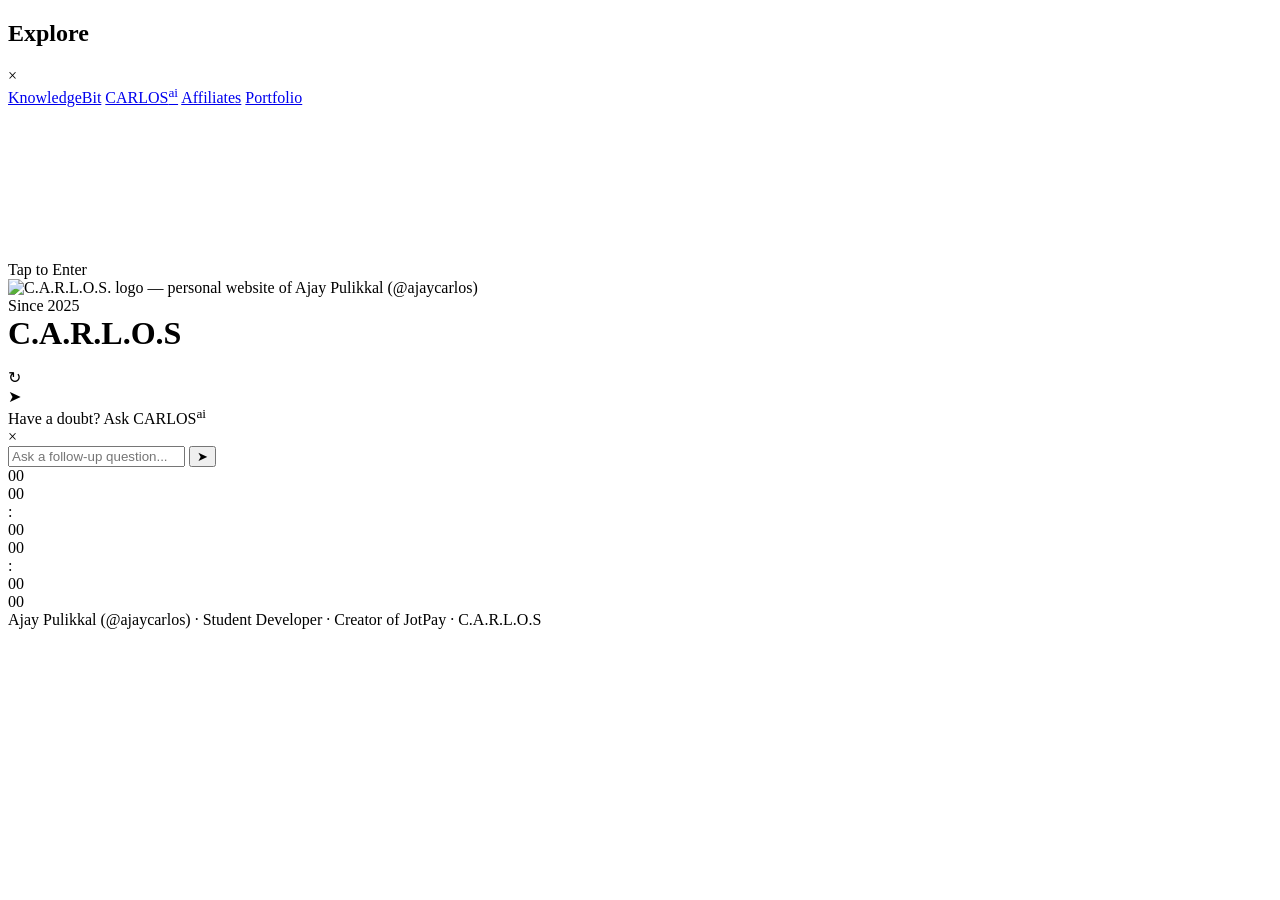
==== index.html @ 1915c894 "Add homepage SEO metadata and developer identity" ====
<!DOCTYPE html>
<html lang="en">
<head>
  <meta charset="UTF-8">
  <meta name="viewport" content="width=device-width, initial-scale=1.0">
  <title>Ajay Pulikkal (@ajaycarlos) | C.A.R.L.O.S.</title>
  <meta name="description" content="Official website of Ajay Pulikkal (@ajaycarlos), a student developer from Kerala, India and creator of JotPay. Explore C.A.R.L.O.S. and his projects.">
  <link rel="canonical" href="https://ajaycarlos.is-a.dev/">
  <meta name="robots" content="index,follow">
  <meta name="theme-color" content="#080808">
  <meta property="og:type" content="website">
  <meta property="og:title" content="Ajay Pulikkal (@ajaycarlos) | C.A.R.L.O.S.">
  <meta property="og:description" content="Official website of Ajay Pulikkal, student developer and creator of JotPay.">
  <meta property="og:url" content="https://ajaycarlos.is-a.dev/">
  <meta property="og:image" content="https://ajaycarlos.is-a.dev/logo.png">
  <meta name="twitter:card" content="summary_large_image">
  <meta name="twitter:title" content="Ajay Pulikkal (@ajaycarlos) | C.A.R.L.O.S.">
  <meta name="twitter:description" content="Student developer and creator of JotPay. Official website of Ajay Pulikkal.">
  <meta name="twitter:image" content="https://ajaycarlos.is-a.dev/logo.png">
  <script type="application/ld+json">
  {
    "@context": "https://schema.org",
    "@graph": [
      {
        "@type": "WebSite",
        "@id": "https://ajaycarlos.is-a.dev/#website",
        "url": "https://ajaycarlos.is-a.dev/",
        "name": "Ajay Pulikkal | ajaycarlos",
        "alternateName": "C.A.R.L.O.S.",
        "publisher": { "@id": "https://ajaycarlos.is-a.dev/#ajay-pulikkal" }
      },
      {
        "@type": "Person",
        "@id": "https://ajaycarlos.is-a.dev/#ajay-pulikkal",
        "name": "Ajay Pulikkal",
        "alternateName": ["ajaycarlos", "Ajay Carlos"],
        "url": "https://ajaycarlos.is-a.dev/about/",
        "description": "Student developer from Kerala, India and creator of JotPay.",
        "sameAs": [
          "https://github.com/ajaycarlos",
          "https://in.linkedin.com/in/ajaycarlos",
          "https://x.com/ajaycarloss"
        ]
      }
    ]
  }
  </script>
  <link rel="stylesheet" href="style.css?v=1.0">
  <link rel="icon" href="logo.png" type="image/png">
  <link rel="preconnect" href="https://fonts.googleapis.com">
  <link rel="preconnect" href="https://fonts.gstatic.com" crossorigin>
  <link href="https://fonts.googleapis.com/css2?family=Inter:wght@300;400;500;700&display=swap" rel="stylesheet">

  <link rel="stylesheet" href="https://cdnjs.cloudflare.com/ajax/libs/font-awesome/6.5.2/css/all.min.css">

  <script src="https://cdnjs.cloudflare.com/ajax/libs/animejs/3.2.1/anime.min.js"></script>

  <script defer src='https://static.cloudflareinsights.com/beacon.min.js' data-cf-beacon='{"token": "3ae2ca7df2a347278657c9f7241868c9"}'></script>
  </head>
<body>
  
  <div id="starfield">
    <div class="stars" id="stars1"></div>
    <div class="stars" id="stars2"></div>
    <div class="stars" id="stars3"></div>
  </div>

  <div id="theme-switcher" title="Toggle Theme">
    <div class="icon-sun"></div>
    <div class="icon-moon"></div>
  </div>

  <div id="explore-sidebar">
    <div class="sidebar-header">
      <h2>Explore</h2>
      <div id="sidebar-close-button">&times;</div>
    </div>
    <nav>
      <a href="index.html" class="nav-link">KnowledgeBit</a>
      <a href="chat.html" class="nav-link" id="nav-carlos-chat">CARLOS<sup>ai</sup></a>
      <a href="affiliate/index.html" class="nav-link">Affiliates</a>
      <a href="/portfolio/" class="nav-link">Portfolio</a>
    </nav>
  </div>

  <div id="video-container">
    <video id="intro-video" autoplay muted playsinline>
      <source src="logo.mp4" type="video/mp4">
      Your browser does not support the video tag.
    </video>
    <div id="tap-to-enter">Tap to Enter</div>
  </div>

  <div id="menu-button" title="Explore">
    <div class="bar"></div>
    <div class="bar"></div>
  </div>

  <img id="logo" src="logo.png" alt="C.A.R.L.O.S. logo — personal website of Ajay Pulikkal (@ajaycarlos)">
  <div id="since-logo-text">Since 2025</div>
  <h1 id="since-text" style="margin:0">C.A.R.L.O.S</h1>

  <div id="main-content-container">
    <div id="knowledge-box">
      <span id="knowledge-bit-text"></span>
      <p id="knowledge-explanation"></p>
    </div>
    <div id="refresh-button">&#8635;</div>
    <div id="share-button">&#10148;</div>
  </div>

  <div id="ask-carlos-trigger">Have a doubt? Ask <span class="carlos-ai-font">CARLOS<sup>ai</sup></span></div>

  <div id="ai-modal">
    <div id="ai-modal-close-button">&times;</div>
    <form id="ai-chat-form">
      <input type="text" id="ai-chat-input" placeholder="Ask a follow-up question..." autocomplete="off">
      <button type="submit">&#10148;</button>
    </form>
    <div id="ai-response-area"></div>
  </div>

  <div id="live-clock">
    <div class="time-group">
      <div class="digit-box"><span class="digit-top">0</span><span class="digit-bottom">0</span></div>
      <div class="digit-box"><span class="digit-top">0</span><span class="digit-bottom">0</span></div>
    </div>
    <div class="separator">:</div>
    <div class="time-group">
      <div class="digit-box"><span class="digit-top">0</span><span class="digit-bottom">0</span></div>
      <div class="digit-box"><span class="digit-top">0</span><span class="digit-bottom">0</span></div>
    </div>
    <div class="separator">:</div>
    <div class="time-group">
      <div class="digit-box"><span class="digit-top">0</span><span class="digit-bottom">0</span></div>
      <div class="digit-box"><span class="digit-top">0</span><span class="digit-bottom">0</span></div>
    </div>
  </div>

  <div id="footer-text">Ajay Pulikkal (@ajaycarlos) · Student Developer · Creator of JotPay · C.A.R.L.O.S</div>

  <script src="script.js?v=2.8"></script>
  
</body>
</html>
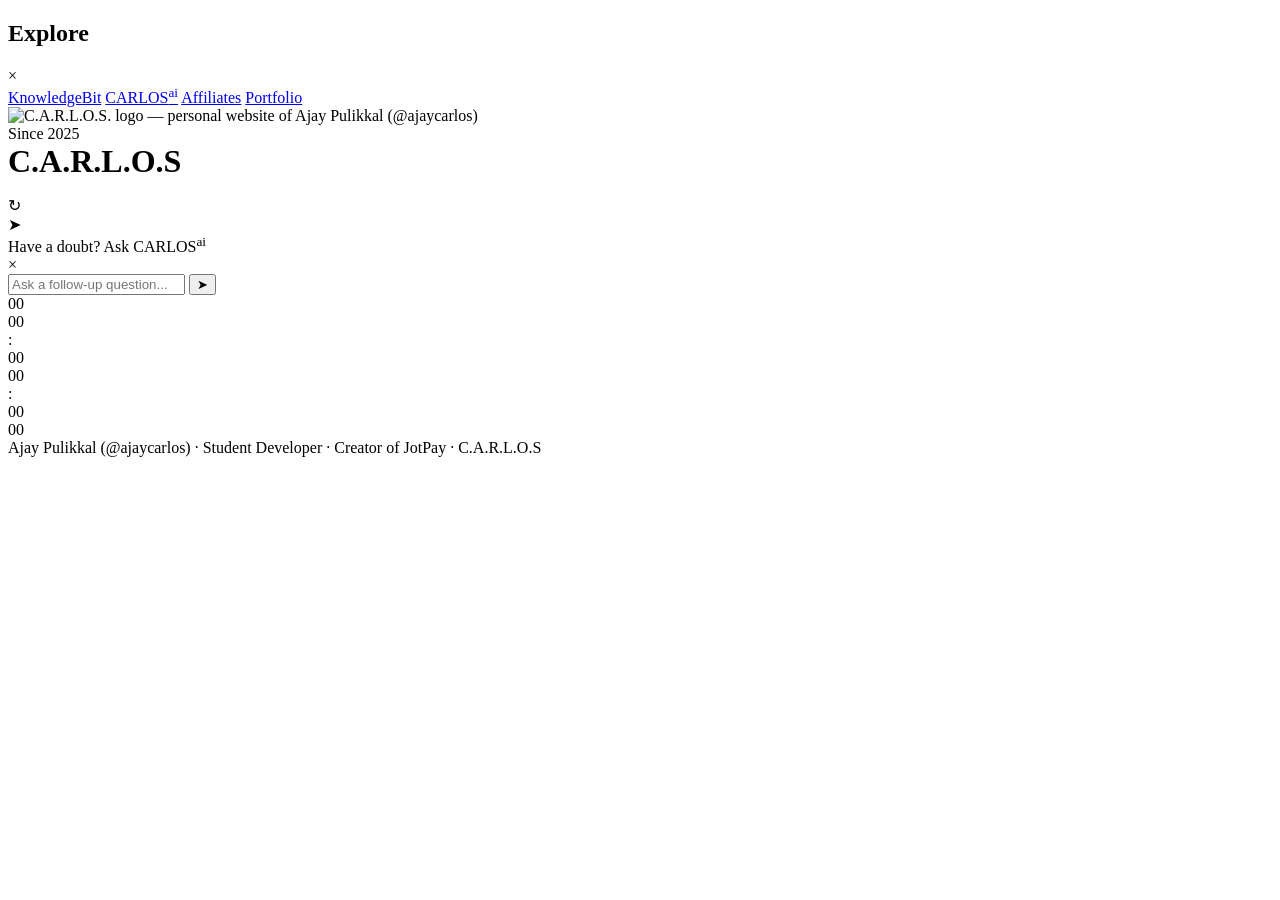
==== commit 5abf6190: "Disable homepage intro video while preserving markup" ====
--- a/index.html
+++ b/index.html
@@ -1,8 +1,8 @@
-<!DOCTYPE html>
-<html lang="en">
-<head>
-  <meta charset="UTF-8">
-  <meta name="viewport" content="width=device-width, initial-scale=1.0">
+<!DOCTYPE html>
+<html lang="en">
+<head>
+  <meta charset="UTF-8">
+  <meta name="viewport" content="width=device-width, initial-scale=1.0">
   <title>Ajay Pulikkal (@ajaycarlos) | C.A.R.L.O.S.</title>
   <meta name="description" content="Official website of Ajay Pulikkal (@ajaycarlos), a student developer from Kerala, India and creator of JotPay. Explore C.A.R.L.O.S. and his projects.">
   <link rel="canonical" href="https://ajaycarlos.is-a.dev/">
@@ -38,109 +38,113 @@
         "description": "Student developer from Kerala, India and creator of JotPay.",
         "sameAs": [
           "https://github.com/ajaycarlos",
-          "https://in.linkedin.com/in/ajaycarlos",
-          "https://x.com/ajaycarloss"
+          "https://www.linkedin.com/in/ajaycarlos/",
+          "https://x.com/ajaycarloss",
+          "https://play.google.com/store/apps/dev?id=5128876700320288190"
         ]
       }
     ]
   }
-  </script>
-  <link rel="stylesheet" href="style.css?v=1.0">
-  <link rel="icon" href="logo.png" type="image/png">
-  <link rel="preconnect" href="https://fonts.googleapis.com">
-  <link rel="preconnect" href="https://fonts.gstatic.com" crossorigin>
-  <link href="https://fonts.googleapis.com/css2?family=Inter:wght@300;400;500;700&display=swap" rel="stylesheet">
-
-  <link rel="stylesheet" href="https://cdnjs.cloudflare.com/ajax/libs/font-awesome/6.5.2/css/all.min.css">
-
-  <script src="https://cdnjs.cloudflare.com/ajax/libs/animejs/3.2.1/anime.min.js"></script>
-
-  <script defer src='https://static.cloudflareinsights.com/beacon.min.js' data-cf-beacon='{"token": "3ae2ca7df2a347278657c9f7241868c9"}'></script>
-  </head>
-<body>
-  
-  <div id="starfield">
-    <div class="stars" id="stars1"></div>
-    <div class="stars" id="stars2"></div>
-    <div class="stars" id="stars3"></div>
-  </div>
-
-  <div id="theme-switcher" title="Toggle Theme">
-    <div class="icon-sun"></div>
-    <div class="icon-moon"></div>
-  </div>
-
-  <div id="explore-sidebar">
-    <div class="sidebar-header">
-      <h2>Explore</h2>
-      <div id="sidebar-close-button">&times;</div>
-    </div>
-    <nav>
-      <a href="index.html" class="nav-link">KnowledgeBit</a>
-      <a href="chat.html" class="nav-link" id="nav-carlos-chat">CARLOS<sup>ai</sup></a>
-      <a href="affiliate/index.html" class="nav-link">Affiliates</a>
-      <a href="/portfolio/" class="nav-link">Portfolio</a>
-    </nav>
-  </div>
-
-  <div id="video-container">
-    <video id="intro-video" autoplay muted playsinline>
-      <source src="logo.mp4" type="video/mp4">
-      Your browser does not support the video tag.
-    </video>
-    <div id="tap-to-enter">Tap to Enter</div>
-  </div>
-
-  <div id="menu-button" title="Explore">
-    <div class="bar"></div>
-    <div class="bar"></div>
-  </div>
-
-  <img id="logo" src="logo.png" alt="C.A.R.L.O.S. logo — personal website of Ajay Pulikkal (@ajaycarlos)">
-  <div id="since-logo-text">Since 2025</div>
-  <h1 id="since-text" style="margin:0">C.A.R.L.O.S</h1>
-
-  <div id="main-content-container">
-    <div id="knowledge-box">
-      <span id="knowledge-bit-text"></span>
-      <p id="knowledge-explanation"></p>
-    </div>
-    <div id="refresh-button">&#8635;</div>
-    <div id="share-button">&#10148;</div>
-  </div>
-
-  <div id="ask-carlos-trigger">Have a doubt? Ask <span class="carlos-ai-font">CARLOS<sup>ai</sup></span></div>
-
-  <div id="ai-modal">
-    <div id="ai-modal-close-button">&times;</div>
-    <form id="ai-chat-form">
-      <input type="text" id="ai-chat-input" placeholder="Ask a follow-up question..." autocomplete="off">
-      <button type="submit">&#10148;</button>
-    </form>
-    <div id="ai-response-area"></div>
-  </div>
-
-  <div id="live-clock">
-    <div class="time-group">
-      <div class="digit-box"><span class="digit-top">0</span><span class="digit-bottom">0</span></div>
-      <div class="digit-box"><span class="digit-top">0</span><span class="digit-bottom">0</span></div>
-    </div>
-    <div class="separator">:</div>
-    <div class="time-group">
-      <div class="digit-box"><span class="digit-top">0</span><span class="digit-bottom">0</span></div>
-      <div class="digit-box"><span class="digit-top">0</span><span class="digit-bottom">0</span></div>
-    </div>
-    <div class="separator">:</div>
-    <div class="time-group">
-      <div class="digit-box"><span class="digit-top">0</span><span class="digit-bottom">0</span></div>
-      <div class="digit-box"><span class="digit-top">0</span><span class="digit-bottom">0</span></div>
-    </div>
-  </div>
-
-  <div id="footer-text">Ajay Pulikkal (@ajaycarlos) · Student Developer · Creator of JotPay · C.A.R.L.O.S</div>
-
-  <script src="script.js?v=2.8"></script>
-  
-</body>
-</html>
-
+  </script>
+  <link rel="stylesheet" href="style.css?v=1.0">
+  <link rel="icon" type="image/png" href="/favicon.png">
+  <link rel="preconnect" href="https://fonts.googleapis.com">
+  <link rel="preconnect" href="https://fonts.gstatic.com" crossorigin>
+  <link href="https://fonts.googleapis.com/css2?family=Inter:wght@300;400;500;700&display=swap" rel="stylesheet">
+
+  <link rel="stylesheet" href="https://cdnjs.cloudflare.com/ajax/libs/font-awesome/6.5.2/css/all.min.css">
+
+  <script src="https://cdnjs.cloudflare.com/ajax/libs/animejs/3.2.1/anime.min.js"></script>
+
+  <script defer src='https://static.cloudflareinsights.com/beacon.min.js' data-cf-beacon='{"token": "3ae2ca7df2a347278657c9f7241868c9"}'></script>
+  </head>
+<body>
+  
+  <div id="starfield">
+    <div class="stars" id="stars1"></div>
+    <div class="stars" id="stars2"></div>
+    <div class="stars" id="stars3"></div>
+  </div>
+
+  <div id="theme-switcher" title="Toggle Theme">
+    <div class="icon-sun"></div>
+    <div class="icon-moon"></div>
+  </div>
+
+  <div id="explore-sidebar">
+    <div class="sidebar-header">
+      <h2>Explore</h2>
+      <div id="sidebar-close-button">&times;</div>
+    </div>
+    <nav>
+      <a href="index.html" class="nav-link">KnowledgeBit</a>
+      <a href="chat.html" class="nav-link" id="nav-carlos-chat">CARLOS<sup>ai</sup></a>
+      <a href="affiliate/index.html" class="nav-link">Affiliates</a>
+      <a href="/portfolio/" class="nav-link">Portfolio</a>
+    </nav>
+  </div>
+
+  <!--
+  INTRO VIDEO DISABLED: preserved for future use.
+  <div id="video-container">
+    <video id="intro-video" autoplay muted playsinline>
+      <source src="logo.mp4" type="video/mp4">
+      Your browser does not support the video tag.
+    </video>
+    <div id="tap-to-enter">Tap to Enter</div>
+  </div>
+  -->
+
+  <div id="menu-button" title="Explore">
+    <div class="bar"></div>
+    <div class="bar"></div>
+  </div>
+
+  <img id="logo" src="logo.png" alt="C.A.R.L.O.S. logo — personal website of Ajay Pulikkal (@ajaycarlos)">
+  <div id="since-logo-text">Since 2025</div>
+  <h1 id="since-text" style="margin:0">C.A.R.L.O.S</h1>
+
+  <div id="main-content-container">
+    <div id="knowledge-box">
+      <span id="knowledge-bit-text"></span>
+      <p id="knowledge-explanation"></p>
+    </div>
+    <div id="refresh-button">&#8635;</div>
+    <div id="share-button">&#10148;</div>
+  </div>
+
+  <div id="ask-carlos-trigger">Have a doubt? Ask <span class="carlos-ai-font">CARLOS<sup>ai</sup></span></div>
+
+  <div id="ai-modal">
+    <div id="ai-modal-close-button">&times;</div>
+    <form id="ai-chat-form">
+      <input type="text" id="ai-chat-input" placeholder="Ask a follow-up question..." autocomplete="off">
+      <button type="submit">&#10148;</button>
+    </form>
+    <div id="ai-response-area"></div>
+  </div>
+
+  <div id="live-clock">
+    <div class="time-group">
+      <div class="digit-box"><span class="digit-top">0</span><span class="digit-bottom">0</span></div>
+      <div class="digit-box"><span class="digit-top">0</span><span class="digit-bottom">0</span></div>
+    </div>
+    <div class="separator">:</div>
+    <div class="time-group">
+      <div class="digit-box"><span class="digit-top">0</span><span class="digit-bottom">0</span></div>
+      <div class="digit-box"><span class="digit-top">0</span><span class="digit-bottom">0</span></div>
+    </div>
+    <div class="separator">:</div>
+    <div class="time-group">
+      <div class="digit-box"><span class="digit-top">0</span><span class="digit-bottom">0</span></div>
+      <div class="digit-box"><span class="digit-top">0</span><span class="digit-bottom">0</span></div>
+    </div>
+  </div>
+
+  <div id="footer-text">Ajay Pulikkal (@ajaycarlos) · Student Developer · Creator of JotPay · C.A.R.L.O.S</div>
+
+  <script src="script.js?v=2.8"></script>
+  
+</body>
+</html>
+
